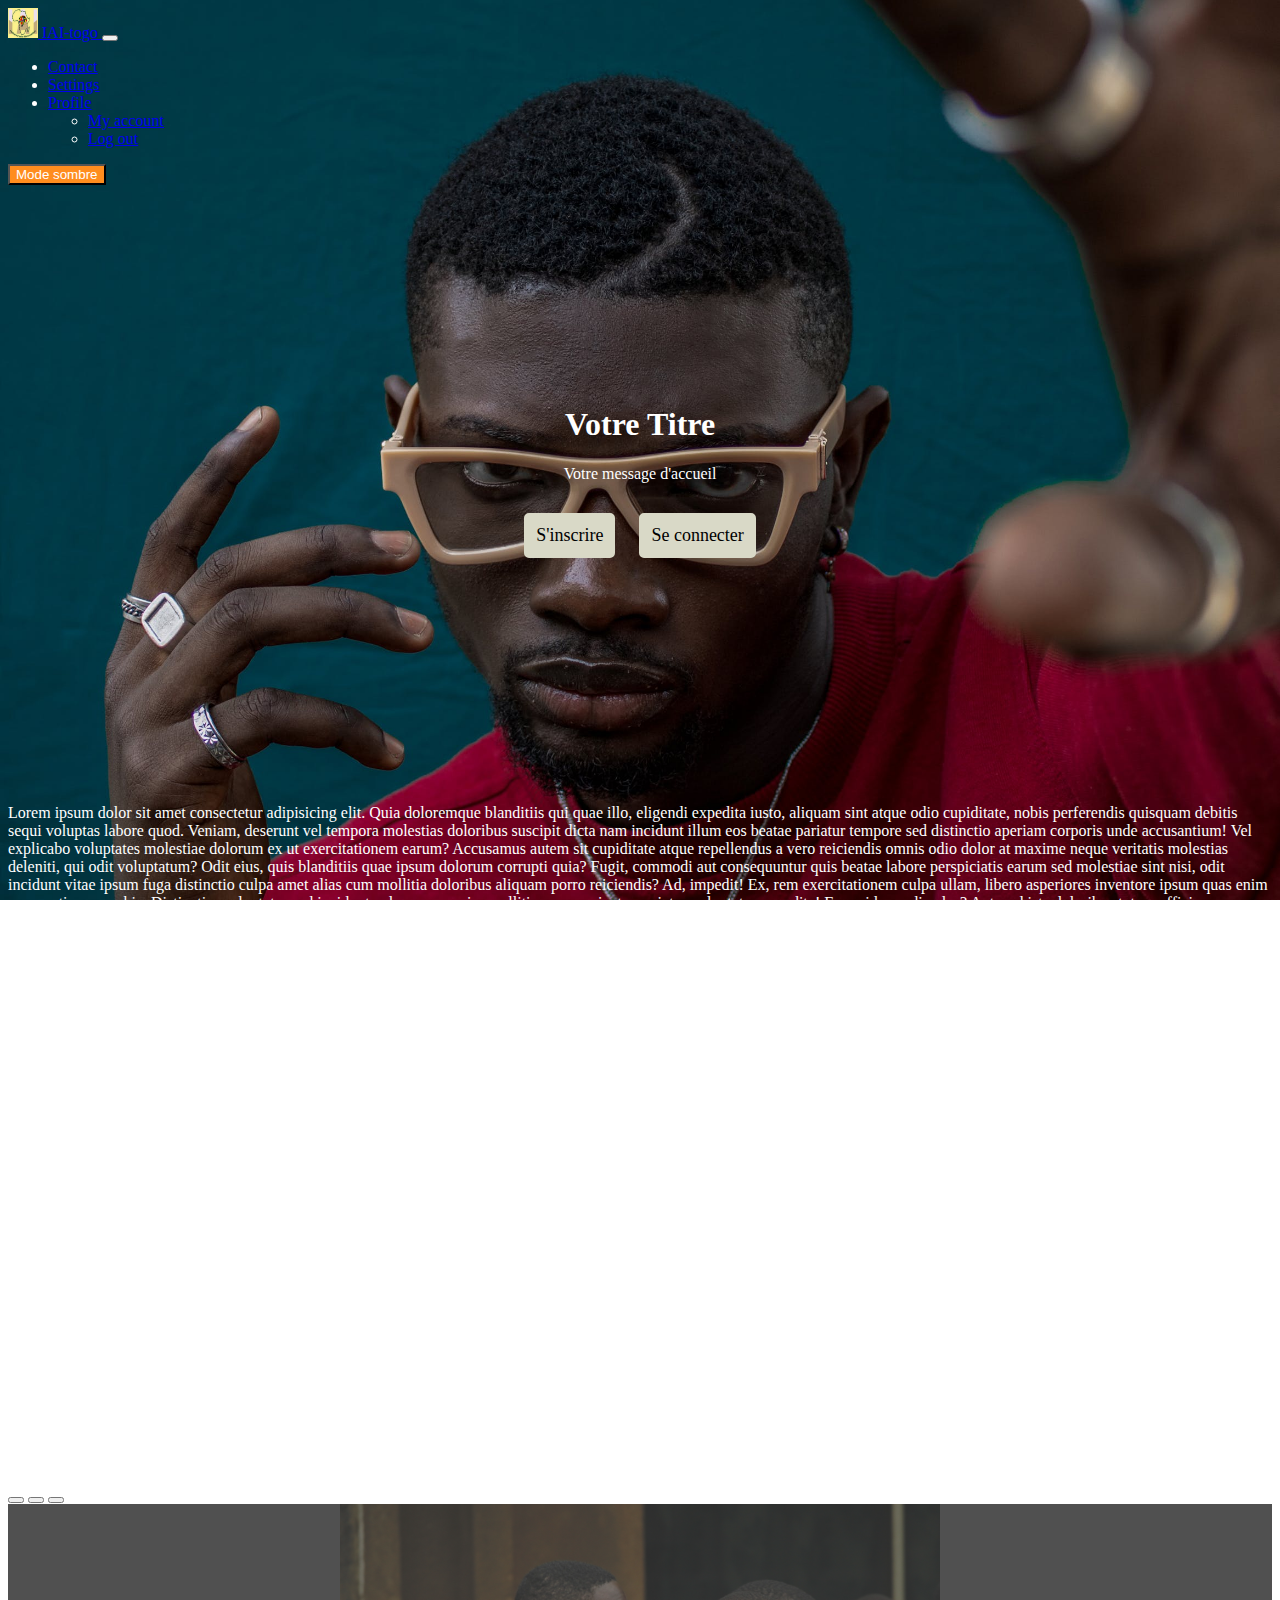
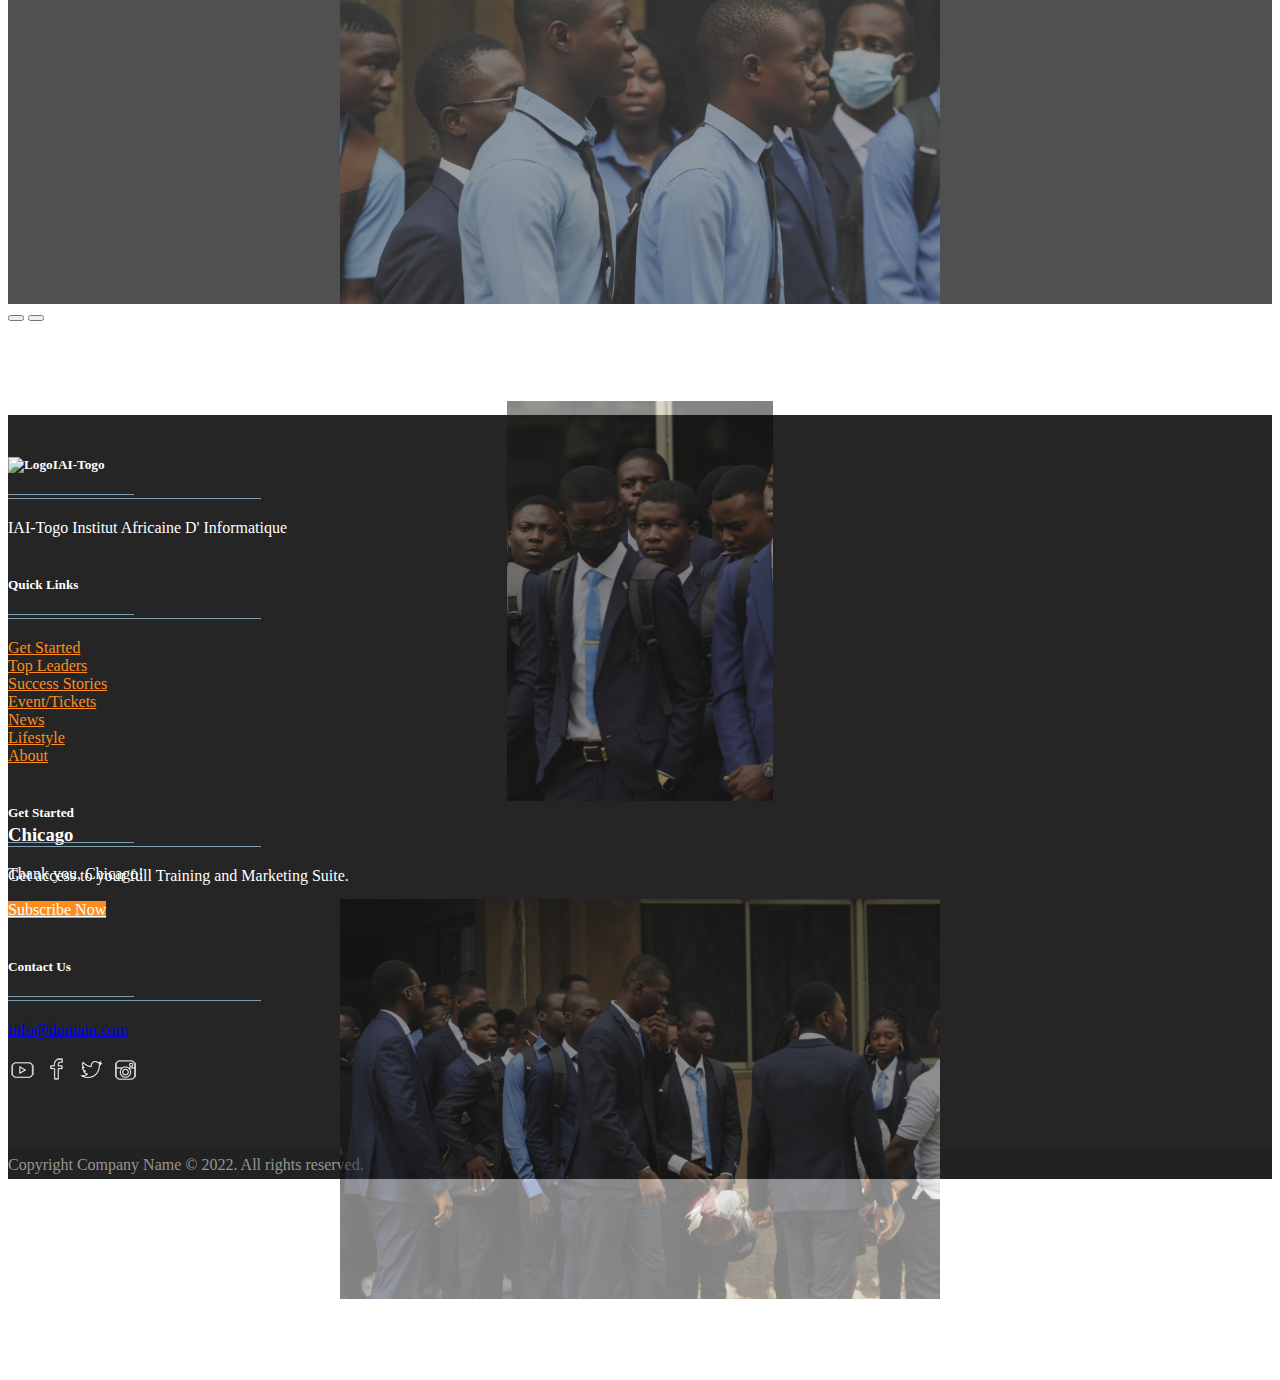
==== index.html @ 807836e8 "Seule version" ====
<!DOCTYPE html>
<html lang="en" >
<head>
    <meta charset="UTF-8">
    <meta name="viewport" content="width=device-width, initial-scale=1.0">
	<link rel="stylesheet" href="style.css">
    <link href="https://cdn.jsdelivr.net/npm/bootstrap@5.3.2/dist/css/bootstrap.min.css" rel="stylesheet" integrity="sha384-T3c6CoIi6uLrA9TneNEoa7RxnatzjcDSCmG1MXxSR1GAsXEV/Dwwykc2MPK8M2HN" crossorigin="anonymous">
    
    <link rel="stylesheet" href="https://cdnjs.cloudflare.com/ajax/libs/font-awesome/6.5.1/css/all.min.css" integrity="sha512-DTOQO9RWCH3ppGqcWaEA1BIZOC6xxalwEsw9c2QQeAIftl+Vegovlnee1c9QX4TctnWMn13TZye+giMm8e2LwA==" crossorigin="anonymous" referrerpolicy="no-referrer" />
    <title>Document</title>
</head>
<body>
    <header>
        <style>
            .navbar {
                background-color: transparent;
            }
            body {
            background-image: url('images/pexels-amusan-john-7745573.jpg'); /* Replace 'your-background-image.jpg' with your actual image URL */
            background-size: cover;
            background-position: center;
            background-attachment: fixed;
            color: #fff; /* Set text color to white or light color for better visibility on the background */
        }

        .centered-buttons {
            position: relative;
            top: 50%;
            text-align: center;
            padding: 200px;


     /* position: relative;
    width: 100%;
    height: 400px;
    min-width: 100vh;
    display: flex;
    justify-content: center;
    margin-top: 200px; */
        }

    .button-container {
    max-width: 800px;
    margin: 20px auto;
    text-align: center;
  }

  /* Style des petits boutons */
.small-button {
    display: inline-block;
    margin: 0 10px;
    text-decoration: none;
    color: #000000;
    background-color: rgb(217, 217, 199) ;
    border: 2px solid rgb(217, 217, 199) ;
    border-radius: 5px;
    cursor: pointer;
    transition: background-color 0.3s, border 0.3s;
  }

  /* Effet de survol */
.small-button:hover {
    background-color: rgb(123, 120, 120);
    border: 2px solid #767272;
    color: black;
  }

  .centered-buttons a {
            margin: 10px;
            padding: 10px 10px;
            font-size: 18px;
  }
.carousel-item img{
    height: 400px;
    width: 100%;
    object-fit: scale-down;
    border-radius: 20px;
    opacity: 0.5;
    
}
.carousel-inner{
    height: 400px;
    background-size: cover;
    background-color:  #505050;
    opacity: 1;
}



/* dark mode */
/* Add dark mode styles here */
body.dark-mode {
            background-color: #333;
            color: #fff;
            background-image: none;
            background-color: black;
            
        }

        body.dark-mode {
            
            background-color: #333;
        }

        
 /* Add light mode styles here */
 /* body.light-mode {
            background-color: #fff;
            color: #333;
        } */

        .navbar.fond-alternatif {
            background: rgb(33, 66, 28);
            color: #000000;
        }





/*==================== 
  Footer 
====================== */

/* Main Footer */
footer .main-footer{  padding: 20px 0;  background: #252525;}
footer ul{  padding-left: 0;  list-style: none;}

/* Copy Right Footer */
.footer-copyright { background: #222; padding: 5px 0;}
.footer-copyright .logo {    display: inherit;}
.footer-copyright nav {    float: right;    margin-top: 5px;}
.footer-copyright nav ul {  list-style: none; margin: 0;  padding: 0;}
.footer-copyright nav ul li { border-left: 1px solid #505050; display: inline-block;  line-height: 12px;  margin: 0;  padding: 0 8px;}
.footer-copyright nav ul li a{  color: #969696;}
.footer-copyright nav ul li:first-child { border: medium none;  padding-left: 0;}
.footer-copyright p { color: #969696; margin: 2px 0 0;}

/* Footer Top */
.footer-top{  background: #252525;  padding-bottom: 30px; margin-bottom: 30px;  border-bottom: 3px solid #222;}

/* Footer transparent */
footer.transparent .footer-top, footer.transparent .main-footer{  background: transparent;}
footer.transparent .footer-copyright{ background: none repeat scroll 0 0 rgba(0, 0, 0, 0.3) ;}

/* Footer light */
footer.light .footer-top{ background: #f9f9f9;}
footer.light .main-footer{  background: #f9f9f9;}
footer.light .footer-copyright{ background: none repeat scroll 0 0 rgba(255, 255, 255, 0.3) ;}

/* Footer 4 */
.footer- .logo {    display: inline-block;}

/*==================== 
  Widgets 
====================== */
.widget{  padding: 20px;  margin-bottom: 40px;}
.widget.widget-last{  margin-bottom: 0px;}
.widget.no-box{ padding: 0; background-color: transparent;  margin-bottom: 40px;
  box-shadow: none; -webkit-box-shadow: none; -moz-box-shadow: none; -ms-box-shadow: none; -o-box-shadow: none;}
.widget.subscribe p{  margin-bottom: 18px;}
.widget li a{ color: #ff8d1e;}
.widget li a:hover{ color: #4b92dc;}
.widget-title {margin-bottom: 20px;}
.widget-title span {background: #839FAD none repeat scroll 0 0;display: block; height: 1px;margin-top: 25px;position: relative;width: 20%;}
.widget-title span::after {background: inherit;content: "";height: inherit;    position: absolute;top: -4px;width: 50%;}
.widget-title.text-center span,.widget-title.text-center span::after {margin-left: auto;margin-right:auto;left: 0;right: 0;}
.widget .badge{ float: right; background: #7f7f7f;}

.typo-light h1, 
.typo-light h2, 
.typo-light h3, 
.typo-light h4, 
.typo-light h5, 
.typo-light h6,
.typo-light p,
.typo-light div,
.typo-light span,
.typo-light small{  color: #fff;}

ul.social-footer2 { margin: 0;padding: 0; width: auto;}
ul.social-footer2 li {display: inline-block;padding: 0;}
ul.social-footer2 li a:hover {background-color:#ff8d1e;}
ul.social-footer2 li a {display: block; height:30px;width: 30px;text-align: center;}
.btn{background-color: #ff8d1e; color:#fff;}
.btn:hover, .btn:focus, .btn.active {background: #4b92dc;color: #fff;
-webkit-box-shadow: 0 15px 30px rgba(0, 0, 0, 0.1);
-moz-box-shadow: 0 15px 30px rgba(0, 0, 0, 0.1);
-ms-box-shadow: 0 15px 30px rgba(0, 0, 0, 0.1);
-o-box-shadow: 0 15px 30px rgba(0, 0, 0, 0.1);
box-shadow: 0 15px 30px rgba(0, 0, 0, 0.1);
-webkit-transition: all 250ms ease-in-out 0s;
-moz-transition: all 250ms ease-in-out 0s;
-ms-transition: all 250ms ease-in-out 0s;
-o-transition: all 250ms ease-in-out 0s;
transition: all 250ms ease-in-out 0s;

}
footer{
    font-family: 'DM Serif Display', serif;
    background-color: black;
    color: #edf2fc;

} 
/* le buton subscribe est noir et se fais pas voir */

#subscribe{
    background-color: #ff8d1e;
}


        </style>
        <!-- Navbar -->
    <nav class="navbar navbar-expand-lg  navbar-dark" id="nav">
        <!-- Container wrapper -->
        <div class="container-fluid">
            <!-- Navbar brand -->
           <a class="navbar-brand" href="#">

            <img src="images/iai.ico" width="30" height="30" class="d-inline-block align-top" alt="Logo">

          <!-- creation du titre  -->
          IAI-togo

          </a>
          <button class="navbar-toggler" type="button" data-bs-toggle="collapse" data-bs-target="#collapsibleNavbar">
            <span class="navbar-toggler-icon"></span>
          </button>
          <div class="collapse navbar-collapse justify-content-end" id="collapsibleNavbar">
            <!-- Icons -->
            <ul class="navbar-nav d-flex flex-row me-1">
                <li class="nav-item active me-3 me-lg-0 ">
                    <a class="nav-link text-white" href="#"><i class="fas fa-envelope mx-1"></i> Contact</a>
                </li>
                <li class="nav-item me-3 me-lg-0">
                    <a class="nav-link text-white" href="#"><i class="fas fa-cog mx-1"></i> Settings</a>
                </li>
                <li class="nav-item dropdown">
                    <a class="nav-link dropdown-toggle text-white" href="#" role="button" data-bs-toggle="dropdown"> <i class="fas fa-user mx-1"></i> Profile </a>
                    <!-- Dropdown menu -->
                    <ul class="dropdown-menu dropdown-menu-end" aria-labelledby="navbarDropdown">
                        <li>
                            <a class="dropdown-item" href="#">My account</a>
                        </li>
    
                        <li>
                            <a class="dropdown-item" href="#">Log out</a>
                        </li>
                    </ul>
                </li>
            </ul>
            <!-- Dark Mode Toggle Button -->
        <div class="navbar-dark">
            <button class="btn btn-outline bg-success" id="darkModeToggle">
                <i class="fas fa-moon"></i> Mode sombre
            </button>
        </div>
        </div>
        </div>
    

        <!-- dark mode test? -->


        

        <!-- Container wrapper -->
    </nav>
    <!-- Navbar -->
    </header>

    <section>
        <div class="container-fluid centered-buttons">
            <div class="row">
                <div class="col-12 text-center">
                    <h1>Votre Titre</h1>
                    <p>Votre message d'accueil</p>
                    <div class="button-container">
                        <a href="#" class="small-button ">S'inscrire</a>
                        <a href="#" class="small-button">Se connecter</a>
                      </div>
                </div>
            </div>
        </div>
    </section>


<div class="container-fluid">
    <p>Lorem ipsum dolor sit amet consectetur adipisicing elit. Quia doloremque blanditiis qui quae illo, eligendi expedita iusto, aliquam sint atque odio cupiditate, nobis perferendis quisquam debitis sequi voluptas labore quod.
    Veniam, deserunt vel tempora molestias doloribus suscipit dicta nam incidunt illum eos beatae pariatur tempore sed distinctio aperiam corporis unde accusantium! Vel explicabo voluptates molestiae dolorum ex ut exercitationem earum?
    Accusamus autem sit cupiditate atque repellendus a vero reiciendis omnis odio dolor at maxime neque veritatis molestias deleniti, qui odit voluptatum? Odit eius, quis blanditiis quae ipsum dolorum corrupti quia?
    Fugit, commodi aut consequuntur quis beatae labore perspiciatis earum sed molestiae sint nisi, odit incidunt vitae ipsum fuga distinctio culpa amet alias cum mollitia doloribus aliquam porro reiciendis? Ad, impedit!
    Ex, rem exercitationem culpa ullam, libero asperiores inventore ipsum quas enim accusantium nam hic. Distinctio, voluptatem ad incidunt culpa quam enim mollitia error sapiente, pariatur voluptates expedita! Error, id repudiandae?
    Aut, sed iste doloribus totam officia, exercitationem officiis ut itaque eveniet possimus et! Voluptatum sint ea cum adipisci explicabo officia recusandae accusantium modi? Consectetur, adipisci error voluptate recusandae animi optio?
    Libero exercitationem doloremque eaque optio, aliquid reprehenderit est sunt tempora quibusdam voluptates placeat minus deserunt itaque harum voluptatibus labore dignissimos natus aperiam eius dolore cum praesentium ab error. Incidunt, non?
    Quibusdam, deserunt expedita, neque consequuntur nesciunt pariatur omnis libero quis, placeat laborum architecto dolores. Quibusdam, delectus cupiditate enim quia ut facere ex sequi, tenetur, iure fugit quo sint corrupti error.
    Velit veniam quia rerum. Ipsum ipsam cupiditate rerum repudiandae quasi tempora quisquam aut sequi voluptates, deleniti ab debitis, consequatur voluptate recusandae laboriosam? Rerum doloribus incidunt eligendi ratione possimus minima perspiciatis.
    Distinctio repudiandae neque nostrum, laboriosam aut, tempore perspiciatis sunt molestiae ea ratione soluta incidunt at, eligendi quae error voluptates accusamus architecto asperiores? Temporibus consectetur, distinctio eaque totam illum repellat quasi!
    Alias nisi reprehenderit nobis. Odio, error! Facere necessitatibus commodi quod earum est blanditiis tempora? Facilis sint perferendis, pariatur consequatur esse deleniti, id nobis earum repellendus natus minima aliquid cumque ut.
    Repellat corporis dolorum ab voluptas amet iusto culpa quisquam minus, ducimus qui? Ratione eveniet sequi neque unde deserunt labore. Magni atque culpa blanditiis alias sunt? Ab, at. Fugit, ducimus fugiat.
    Nobis, ab est! Dolorem sit molestiae quaerat earum suscipit repellat dolorum laborum non autem, placeat consequuntur. Sapiente, eligendi minima fuga voluptate quos veritatis natus ea quis error exercitationem modi repellendus!
    Amet ratione accusamus corrupti, officiis optio quidem ea. Minus, doloribus reprehenderit, itaque ipsa ipsam tempore qui omnis harum quam placeat voluptate expedita inventore cum libero eum, dolores provident a deleniti!
    Maxime, unde, harum delectus odit reiciendis molestias laborum vel assumenda beatae, deleniti sapiente iste debitis quisquam consequatur possimus? Libero totam odit eius est quos velit quo vel consequatur eaque aliquid.
    Dolorem, iste quo! Modi, accusamus a repellendus saepe perferendis molestiae magni quaerat blanditiis at possimus ullam doloremque dolor excepturi, voluptas libero! At, quia necessitatibus. Voluptas natus non dolor officia perferendis.
    Porro enim temporibus amet ducimus ea? Facere laboriosam ab saepe excepturi ex neque reprehenderit, placeat in nostrum eligendi eius praesentium ipsa suscipit iure enim corporis qui, possimus amet nemo? In.
    Veritatis tempore, unde similique facere laboriosam sed quos nesciunt iste doloremque pariatur? Rem, minus vero ab facere quia dicta aut fugit corrupti, magni ipsam nam, veritatis vitae ex iure beatae?
    A molestiae recusandae alias molestias aliquid, perferendis cum officiis placeat expedita dolor, repudiandae suscipit quod ipsam dicta numquam quibusdam illum! Necessitatibus repellendus ducimus, optio totam nam libero sapiente ipsa quasi!
    Quidem quaerat vero iusto asperiores possimus labore. Ducimus dolores sunt reprehenderit omnis ipsum ut, odio cum excepturi laboriosam, minima voluptatum non cumque ipsam voluptate blanditiis magnam eos obcaecati dolor. Dolor.
    Fugiat repudiandae veniam facilis magni assumenda placeat totam recusandae accusantium fugit tenetur commodi exercitationem iure, earum quidem laborum laboriosam reprehenderit architecto illum. Molestiae recusandae quas doloribus amet voluptatum quisquam dolore.
    Quod laboriosam incidunt earum deleniti neque mollitia expedita praesentium odio labore! Dicta fugiat inventore natus! Fuga deleniti exercitationem molestiae doloremque a veritatis. Ullam illo perferendis perspiciatis laboriosam neque eius provident!
    Dicta nulla blanditiis dolore fugiat est alias. Facere perferendis eaque voluptate porro! Modi in iste excepturi eligendi eius, ad illo asperiores, ipsum, sunt minus perspiciatis esse voluptate voluptatibus doloremque adipisci?
    Molestiae, soluta, iste voluptatibus dolorem facilis beatae error aut, quaerat porro eius praesentium quas magni commodi magnam. Magnam totam voluptatum laboriosam amet veritatis dolor iste quos assumenda aperiam, placeat doloribus?
    Sit, quis! Fugit quasi nostrum facilis similique pariatur. Exercitationem, officiis temporibus in amet sint quod necessitatibus incidunt nam non neque numquam consequatur fugiat, voluptatum consectetur cupiditate obcaecati nobis, iusto dolorem.
    Dolores voluptas eum dolore numquam dolor quidem non expedita alias, quisquam vero ullam nisi excepturi consectetur neque, adipisci ut at, delectus sapiente reprehenderit dolorem necessitatibus molestias amet maiores quam. Fugiat.
    Beatae, rerum nemo ea ipsam accusamus sed adipisci quaerat alias itaque tempora officia modi accusantium quibusdam quam minus, eum quia sunt, magnam impedit perspiciatis rem corrupti sint laudantium esse? Nihil!
    Porro quisquam eius sint dicta repudiandae cum et mollitia autem exercitationem neque, consequuntur voluptas excepturi. Nam possimus quam expedita a neque, ab inventore blanditiis rerum laborum dolorem odit doloremque consequuntur!
    Non commodi in quos distinctio ducimus. Quibusdam, optio quaerat nemo sed necessitatibus blanditiis harum ea dignissimos assumenda dicta repudiandae iusto rem dolorum corporis consequuntur maxime soluta tenetur, reprehenderit ullam sint?
    Vero, sequi fugit eveniet, modi recusandae libero dolorum dolorem debitis veniam perspiciatis error tempora nesciunt. Incidunt vero quis quisquam tempore sed ea quam velit? Assumenda ipsa itaque voluptatibus magnam accusantium?</p>
</div>


<!-- Carousel -->
<div id="demo" class="carousel slide" data-bs-ride="carousel">

    <!-- Indicators/dots -->
    <div class="carousel-indicators">
      <button type="button" data-bs-target="#demo" data-bs-slide-to="0" class="active"></button>
      <button type="button" data-bs-target="#demo" data-bs-slide-to="1"></button>
      <button type="button" data-bs-target="#demo" data-bs-slide-to="2"></button>
    </div>
    
    <!-- The slideshow/carousel -->
    <div class="carousel-inner">
      <div class="carousel-item active">
        
        <img src="Cliches/_MG_1053.JPG" alt="Los Angeles" class="d-block" >
        
        <div class="carousel-caption">
          <h3>Los Angeles</h3>
          <p>We had such a great time in LA!</p>
        </div>
      </div>
      <div class="carousel-item">
        <img src="Cliches/_MG_1051.JPG" alt="Chicago" class="d-block" >
        <div class="carousel-caption">
          <h3>Chicago</h3>
          <p>Thank you, Chicago!</p>
        </div> 
      </div>
      <div class="carousel-item">
        <img src="Cliches/_MG_1049.JPG" alt="New York" class="d-block">
        <div class="carousel-caption">
          <h3>New York</h3>
          <p>We love the Big Apple!</p>
        </div>  
      </div>
    </div>
    
    <!-- Left and right controls/icons -->
    <button class="carousel-control-prev" type="button" data-bs-target="#demo" data-bs-slide="prev">
      <span class="carousel-control-prev-icon"></span>
    </button>
    <button class="carousel-control-next" type="button" data-bs-target="#demo" data-bs-slide="next">
      <span class="carousel-control-next-icon"></span>
    </button>
  </div>
  
  <div class="container-fluid mt-3">
    <h3>Carousel Example</h3>
    <p>The following example shows how to create a basic carousel with indicators and controls.</p>
  </div>
  

    <footer id="footer" class="footer-1">
        <div class="main-footer widgets-dark typo-light">
        <div class="container">
        <div class="row">
          
        <div class="col-xs-12 col-sm-6 col-md-3">
        <div class="widget subscribe no-box">
        <h5 class="widget-title"><img src="iai.png" width="30" height="30" class="d-inline-block align-top" alt="Logo">IAI-Togo<span></span></h5>
        <p>IAI-Togo Institut Africaine D' Informatique  </p>
        </div>
        </div>
        
        <div class="col-xs-12 col-sm-6 col-md-3">
        <div class="widget no-box">
        <h5 class="widget-title">Quick Links<span></span></h5>
        <ul class="thumbnail-widget">
        <li>
        <div class="thumb-content"><a href="#." class="link-success" >Get Started</a></div> 
        </li>
        <li>
        <div class="thumb-content"><a href="#." class="link-success" >Top Leaders</a></div> 
        </li>
        <li>
        <div class="thumb-content"><a href="#." class="link-offset-2 link-underline link-underline-opacity-0 link-success ">Success Stories</a></div> 
        </li>
        <li>
        <div class="thumb-content"><a href="#." class="link-offset-2 link-underline link-underline-opacity-0 link-success">Event/Tickets</a></div> 
        </li>
        <li>
        <div class="thumb-content"><a href="#." class="link-offset-2 link-underline link-underline-opacity-0 link-success">News</a></div>  
        </li>
        <li>
        <div class="thumb-content"><a href="#." class="link-offset-2 link-underline link-underline-opacity-0 link-success">Lifestyle</a></div> 
        </li>
        <li>
        <div class="thumb-content"><a href="#." class="link-offset-2 link-underline link-underline-opacity-0 link-success">About</a></div> 
        </li>
        </ul>
        </div>
        </div>
        
        <div class="col-xs-12 col-sm-6 col-md-3">
        <div class="widget no-box">
        <h5 class="widget-title">Get Started<span></span></h5>
        <p>Get access to your full Training and Marketing Suite.</p>
        <a class="btn" id="subscribe" href="https://bit.ly/3m9avif" target="_blank">Subscribe Now</a>
        </div>
        </div>
        
        <div class="col-xs-12 col-sm-6 col-md-3">
        
        <div class="widget no-box">
        <h5 class="widget-title">Contact Us<span></span></h5>
        
        <p><a href="mailto:info@domain.com" title="glorythemes">info@domain.com</a></p>
        <ul class="social-footer2">
        <li class=""><a title="youtube" target="_blank" href="https://bit.ly/3m9avif"><img alt="youtube" width="30" height="30" src="[data-uri]"></a></li>
        <li class=""><a href="https://www.facebook.com/" target="_blank" title="Facebook"><img alt="Facebook" width="30" height="30" src="[data-uri]"></a></li>
        <li class=""><a href="https://twitter.com" target="_blank" title="Twitter"><img alt="Twitter" width="30" height="30" src="[data-uri]"></a></li>
        <li class=""><a title="instagram" target="_blank" href="https://www.instagram.com/"><img alt="instagram" width="30" height="30" src="[data-uri]"></a></li>
        </ul>
        </div>
        </div>
        
        </div>
        </div>
        </div>
          
        <div class="footer-copyright">
        <div class="container">
        <div class="row">
        <div class="col-md-12 text-center">
        <p>Copyright Company Name © 2022. All rights reserved.</p>
        </div>
        </div>
        </div>
        </div>
        </footer>
      
      
      


        <script>
            // Dark Mode Toggle
            document.getElementById('darkModeToggle').addEventListener('click', function () {
                document.body.classList.toggle('dark-mode');
                document.body.classList.toggle('light-mode');

//                  // Récupérer l'élément à modifier
//             var monElement = document.querySelector('.navbar');

//                 // Changer la couleur du texte
//  monElement.style.background = '#fff';


// Récupérer l'élément à modifier par classe
// Récupérer l'élément à modifier par classe
var monElement = document.querySelector('.navbar');


// Vérifier si la classe fond-alternatif est déjà présente
var fondAlternatif = monElement.classList.contains('fond-alternatif');

// Basculer entre les deux styles en fonction de l'état actuel
if (fondAlternatif) {
    // Si fond-alternatif est présent, enlever la classe pour revenir au style initial
    monElement.classList.remove('fond-alternatif');
    
} else {
    // Si fond-alternatif n'est pas présent, ajouter la classe pour appliquer le style alternatif
    monElement.classList.add('fond-alternatif');
    
}
});





        </script>




    <script src="https://cdn.jsdelivr.net/npm/bootstrap@5.3.2/dist/js/bootstrap.bundle.min.js" integrity="sha384-C6RzsynM9kWDrMNeT87bh95OGNyZPhcTNXj1NW7RuBCsyN/o0jlpcV8Qyq46cDfL" crossorigin="anonymous"></script>
</body>
</html>
---- style.css ----
.navbar {
    background-color: transparent;
}
body {
background-image: url('images/pexels-amusan-john-7745573.jpg'); /* Replace 'your-background-image.jpg' with your actual image URL */
background-size: cover;
background-position: center;
background-attachment: fixed;
color: #b51212; /* Set text color to white or light color for better visibility on the background */
}

.centered-buttons {
position: relative;
top: 50%;
text-align: center;
padding: 200px;


/* position: relative;
width: 100%;
height: 400px;
min-width: 100vh;
display: flex;
justify-content: center;
margin-top: 200px; */
}

.button-container {
max-width: 800px;
margin: 20px auto;
text-align: center;
}

/* Style des petits boutons */
.small-button {
display: inline-block;
margin: 0 10px;
text-decoration: none;
color: #000000;
background-color: rgb(217, 217, 199) ;
border: 2px solid rgb(217, 217, 199) ;
border-radius: 5px;
cursor: pointer;
transition: background-color 0.3s, border 0.3s;
}

/* Effet de survol */
.small-button:hover {
background-color: rgb(123, 120, 120);
border: 2px solid #767272;
color: black;
}

.centered-buttons a {
margin: 10px;
padding: 10px 10px;
font-size: 18px;
}
.carousel-item img{
height: 400px;
width: 100%;
object-fit: scale-down;
border-radius: 20px;
opacity: 0.5;

}
.carousel-inner{
height: 400px;
background-size: cover;
background-color:  #505050;
opacity: 1;
}



/* dark mode */
/* Add dark mode styles here */
body.dark-mode {
background-color: #333;
color: #fff;
background-image: none;
background-color: black;

}

body.dark-mode {

background-color: #333;
}


/* Add light mode styles here */
/* body.light-mode {
background-color: #fff;
color: #333;
} */

.navbar.fond-alternatif {
background: rgb(33, 66, 28);
color: #000000;
}





/*==================== 
Footer 
====================== */

/* Main Footer */
footer .main-footer{  padding: 20px 0;  background: #252525;}
footer ul{  padding-left: 0;  list-style: none;}

/* Copy Right Footer */
.footer-copyright { background: #222; padding: 5px 0;}
.footer-copyright .logo {    display: inherit;}
.footer-copyright nav {    float: right;    margin-top: 5px;}
.footer-copyright nav ul {  list-style: none; margin: 0;  padding: 0;}
.footer-copyright nav ul li { border-left: 1px solid #505050; display: inline-block;  line-height: 12px;  margin: 0;  padding: 0 8px;}
.footer-copyright nav ul li a{  color: #969696;}
.footer-copyright nav ul li:first-child { border: medium none;  padding-left: 0;}
.footer-copyright p { color: #969696; margin: 2px 0 0;}

/* Footer Top */
.footer-top{  background: #252525;  padding-bottom: 30px; margin-bottom: 30px;  border-bottom: 3px solid #222;}

/* Footer transparent */
footer.transparent .footer-top, footer.transparent .main-footer{  background: transparent;}
footer.transparent .footer-copyright{ background: none repeat scroll 0 0 rgba(0, 0, 0, 0.3) ;}

/* Footer light */
footer.light .footer-top{ background: #f9f9f9;}
footer.light .main-footer{  background: #f9f9f9;}
footer.light .footer-copyright{ background: none repeat scroll 0 0 rgba(255, 255, 255, 0.3) ;}

/* Footer 4 */
.footer- .logo {    display: inline-block;}

/*==================== 
Widgets 
====================== */
.widget{  padding: 20px;  margin-bottom: 40px;}
.widget.widget-last{  margin-bottom: 0px;}
.widget.no-box{ padding: 0; background-color: transparent;  margin-bottom: 40px;
box-shadow: none; -webkit-box-shadow: none; -moz-box-shadow: none; -ms-box-shadow: none; -o-box-shadow: none;}
.widget.subscribe p{  margin-bottom: 18px;}
.widget li a{ color: #ff8d1e;}
.widget li a:hover{ color: #4b92dc;}
.widget-title {margin-bottom: 20px;}
.widget-title span {background: #839FAD none repeat scroll 0 0;display: block; height: 1px;margin-top: 25px;position: relative;width: 20%;}
.widget-title span::after {background: inherit;content: "";height: inherit;    position: absolute;top: -4px;width: 50%;}
.widget-title.text-center span,.widget-title.text-center span::after {margin-left: auto;margin-right:auto;left: 0;right: 0;}
.widget .badge{ float: right; background: #7f7f7f;}

.typo-light h1, 
.typo-light h2, 
.typo-light h3, 
.typo-light h4, 
.typo-light h5, 
.typo-light h6,
.typo-light p,
.typo-light div,
.typo-light span,
.typo-light small{  color: #fff;}

ul.social-footer2 { margin: 0;padding: 0; width: auto;}
ul.social-footer2 li {display: inline-block;padding: 0;}
ul.social-footer2 li a:hover {background-color:#ff8d1e;}
ul.social-footer2 li a {display: block; height:30px;width: 30px;text-align: center;}
.btn{background-color: #ff8d1e; color:#fff;}
.btn:hover, .btn:focus, .btn.active {background: #4b92dc;color: #fff;
-webkit-box-shadow: 0 15px 30px rgba(0, 0, 0, 0.1);
-moz-box-shadow: 0 15px 30px rgba(0, 0, 0, 0.1);
-ms-box-shadow: 0 15px 30px rgba(0, 0, 0, 0.1);
-o-box-shadow: 0 15px 30px rgba(0, 0, 0, 0.1);
box-shadow: 0 15px 30px rgba(0, 0, 0, 0.1);
-webkit-transition: all 250ms ease-in-out 0s;
-moz-transition: all 250ms ease-in-out 0s;
-ms-transition: all 250ms ease-in-out 0s;
-o-transition: all 250ms ease-in-out 0s;
transition: all 250ms ease-in-out 0s;

}
footer{
font-family: 'DM Serif Display', serif;
background-color: black;
color: #edf2fc;

} 
/* le buton subscribe est noir et se fais pas voir */

#subscribe{
background-color: #ff8d1e;
}
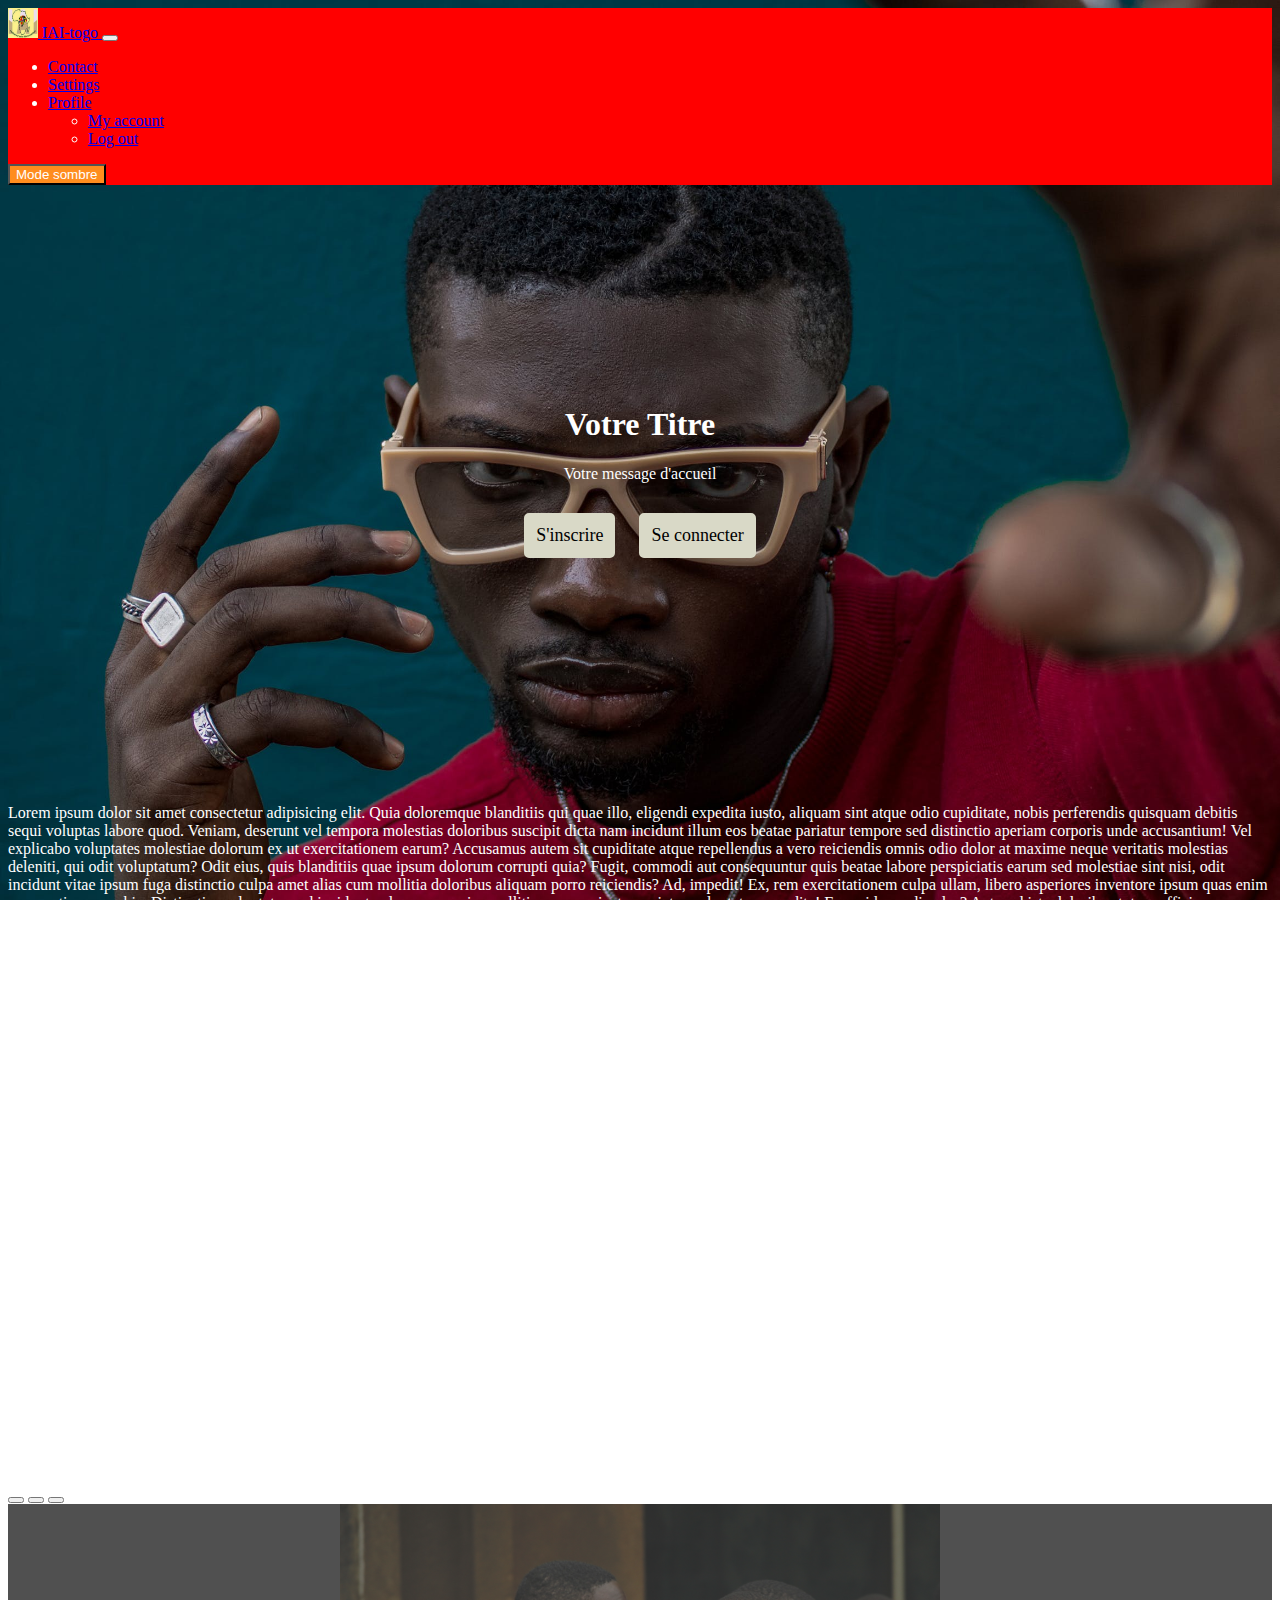
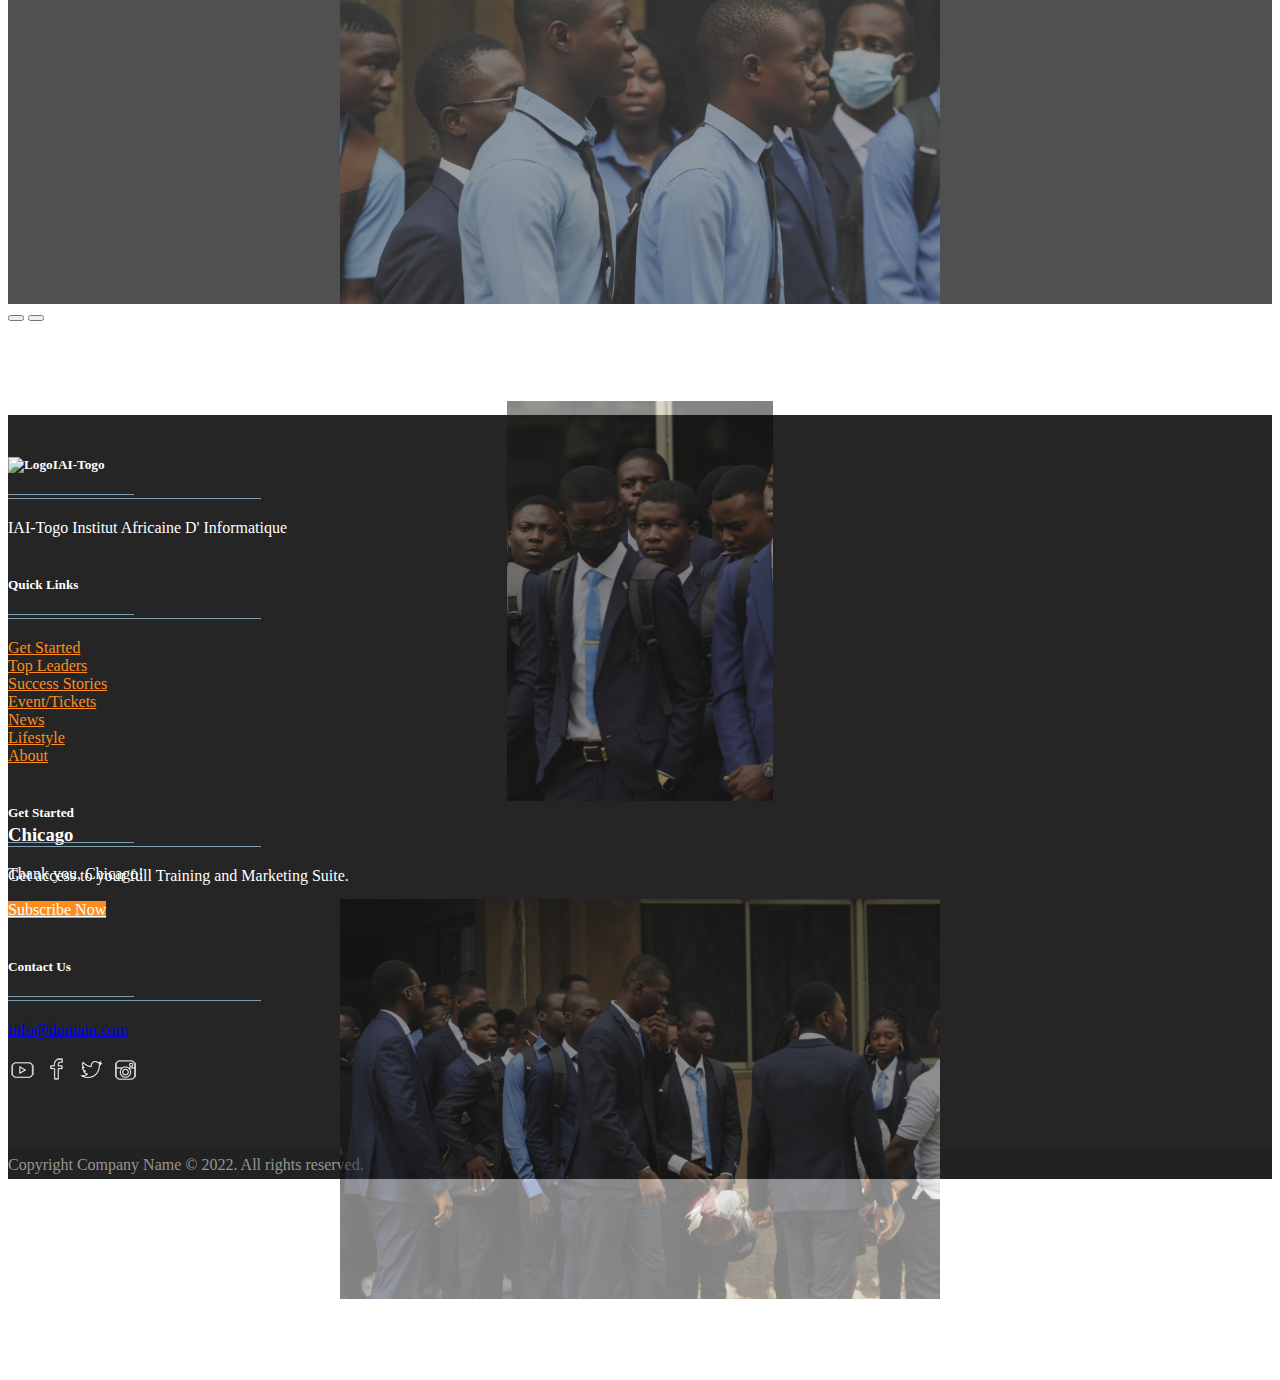
==== commit b872a2a2: "commit branch" ====
--- a/index.html
+++ b/index.html
@@ -13,7 +13,7 @@
     <header>
         <style>
             .navbar {
-                background-color: transparent;
+                background-color: red;
             }
             body {
             background-image: url('images/pexels-amusan-john-7745573.jpg'); /* Replace 'your-background-image.jpg' with your actual image URL */
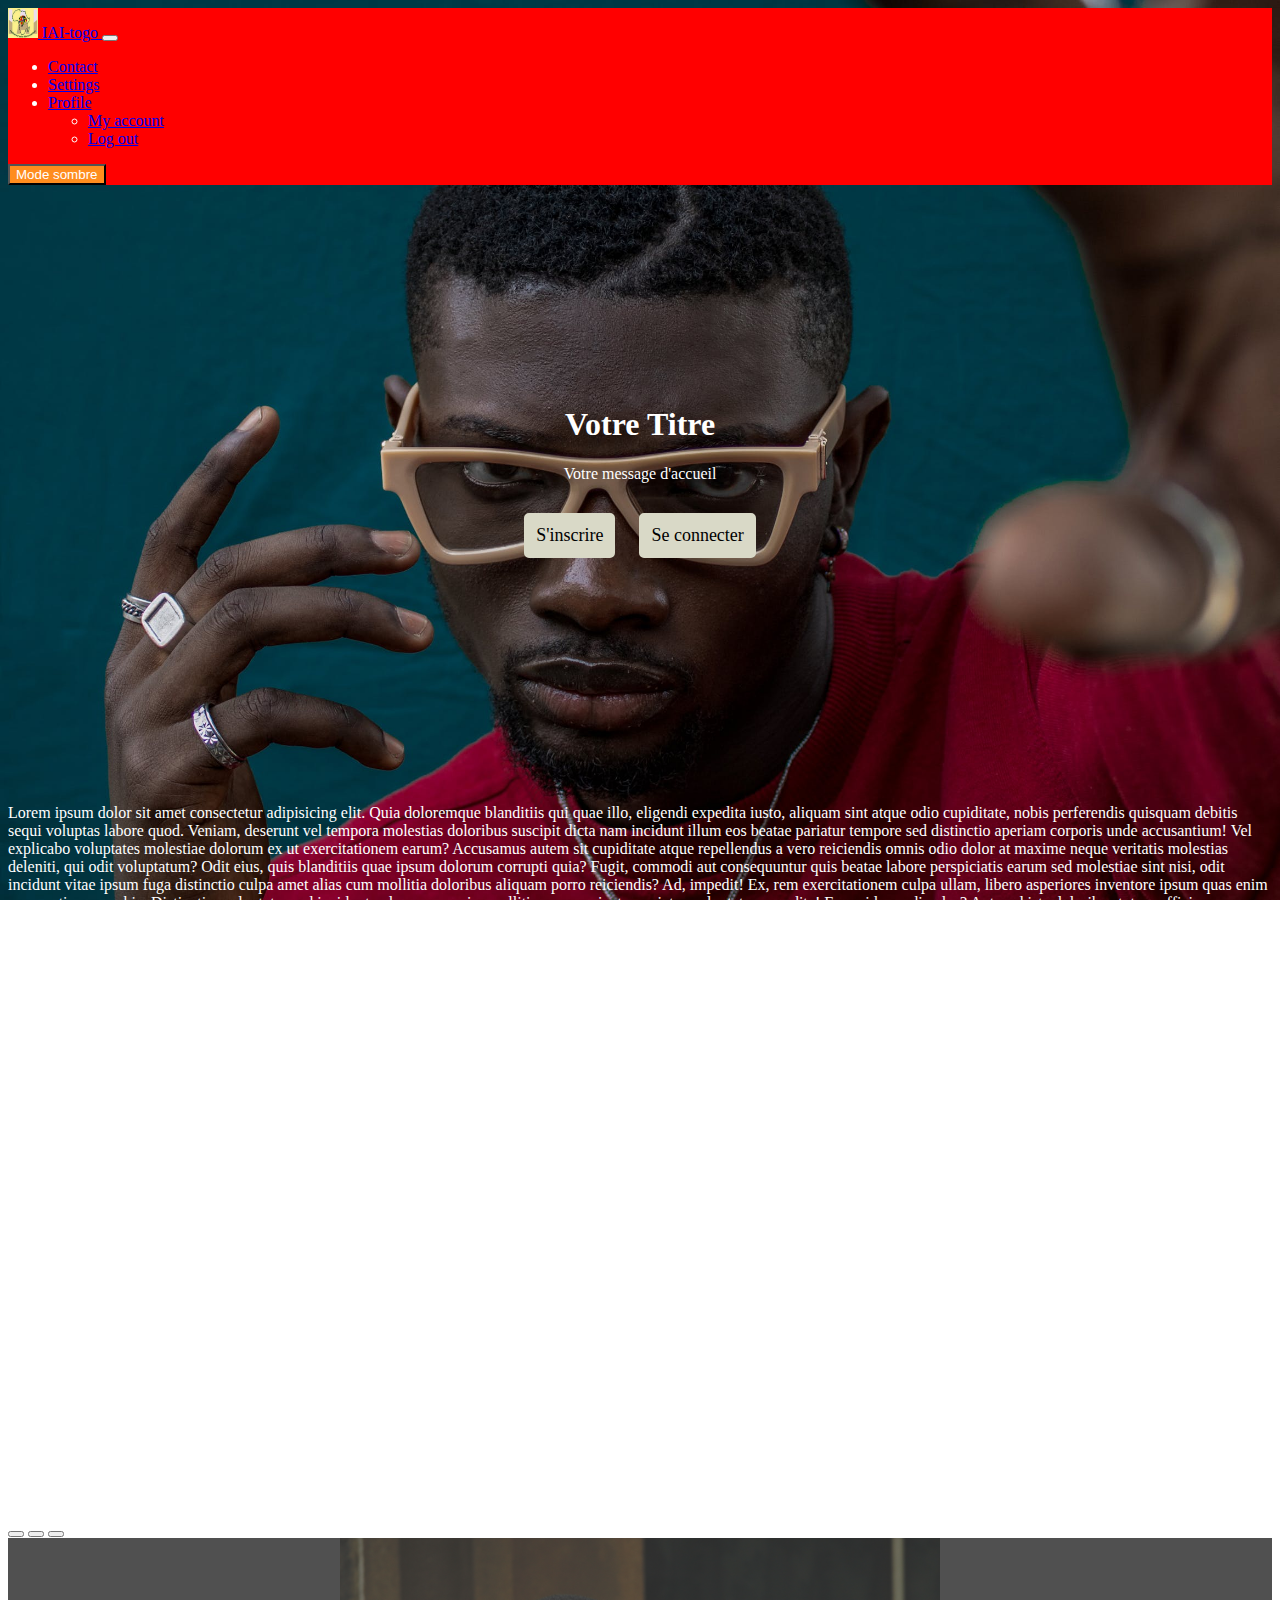
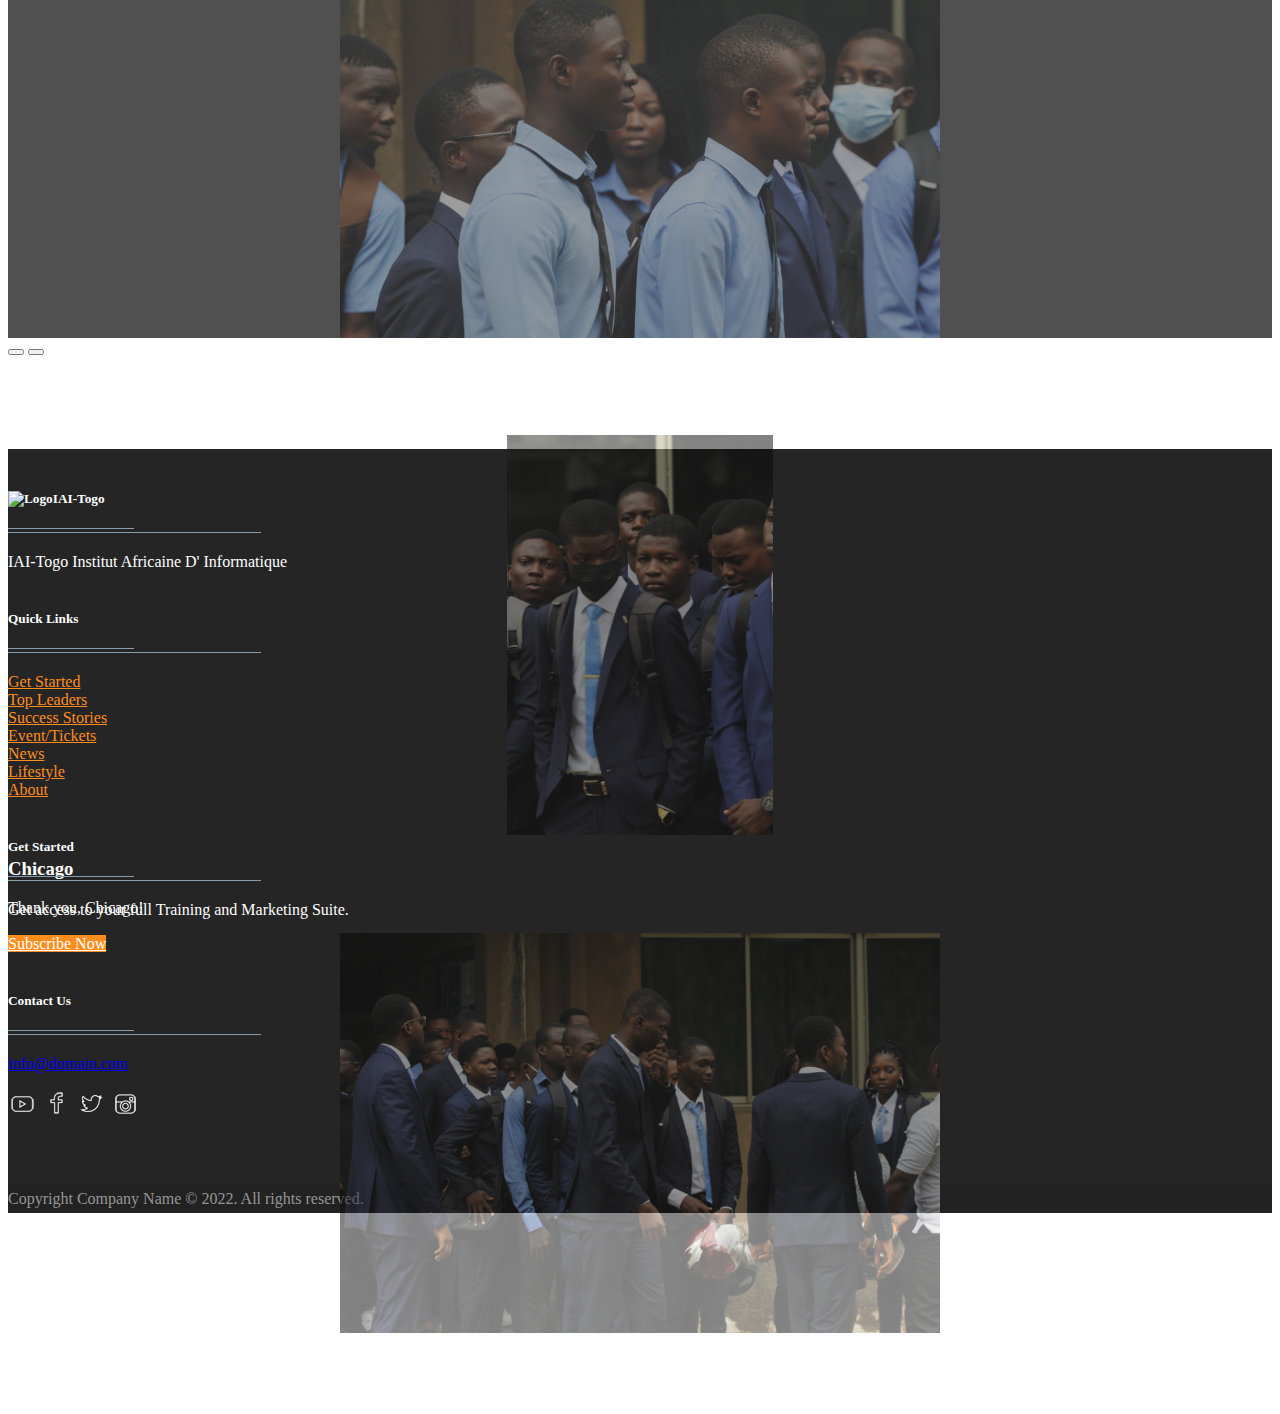
==== commit ed3e28cd: "Update index.html" ====
--- a/index.html
+++ b/index.html
@@ -318,7 +318,7 @@
     Vero, sequi fugit eveniet, modi recusandae libero dolorum dolorem debitis veniam perspiciatis error tempora nesciunt. Incidunt vero quis quisquam tempore sed ea quam velit? Assumenda ipsa itaque voluptatibus magnam accusantium?</p>
 </div>
 
-
+<p>Ca c'est moi</p>
 <!-- Carousel -->
 <div id="demo" class="carousel slide" data-bs-ride="carousel">
 
@@ -498,4 +498,4 @@
 
     <script src="https://cdn.jsdelivr.net/npm/bootstrap@5.3.2/dist/js/bootstrap.bundle.min.js" integrity="sha384-C6RzsynM9kWDrMNeT87bh95OGNyZPhcTNXj1NW7RuBCsyN/o0jlpcV8Qyq46cDfL" crossorigin="anonymous"></script>
 </body>
-</html>+</html>
